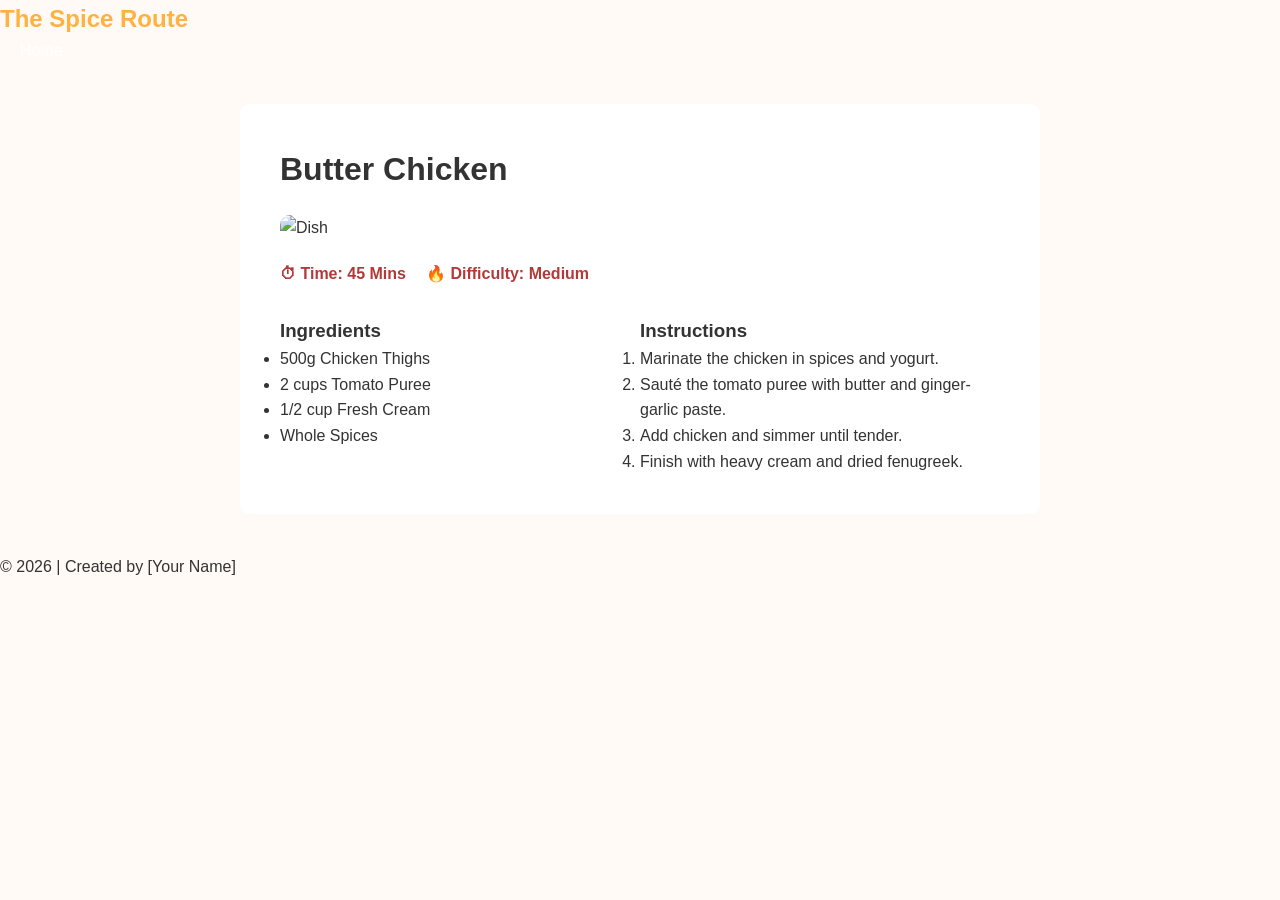
==== butter chicken.html @ 81acd583 "Add files via upload" ====
<!DOCTYPE html>
<html lang="en">
<head>
    <meta charset="UTF-8">
    <meta name="viewport" content="width=device-width, initial-scale=1.0">
    <title>Recipe Detail | The Spice Route</title>
    <link rel="stylesheet" href="layout.css">
</head>
<body>
    <nav class="navbar">
        <div class="logo">The Spice Route</div>
        <ul class="nav-links">
            <li><a href="index.html">Home</a></li>
        </ul>
    </nav>

    <main class="recipe-content">
        <h1>Butter Chicken</h1>
        <img src="images/butter-chicken.jpg" alt="Dish" class="recipe-header-img">
        
        <div class="recipe-meta">
            <span>⏱ Time: 45 Mins</span>
            <span>🔥 Difficulty: Medium</span>
        </div>

        <div class="recipe-sections">
            <section class="ingredients">
                <h3>Ingredients</h3>
                <ul>
                    <li>500g Chicken Thighs</li>
                    <li>2 cups Tomato Puree</li>
                    <li>1/2 cup Fresh Cream</li>
                    <li>Whole Spices</li>
                </ul>
            </section>

            <section class="instructions">
                <h3>Instructions</h3>
                <ol>
                    <li>Marinate the chicken in spices and yogurt.</li>
                    <li>Sauté the tomato puree with butter and ginger-garlic paste.</li>
                    <li>Add chicken and simmer until tender.</li>
                    <li>Finish with heavy cream and dried fenugreek.</li>
                </ol>
            </section>
        </div>
    </main>

    <footer><p>© 2026 | Created by [Your Name]</p></footer>
</body>
</html>
---- layout.css ----
/* --- Global Styles & Box Model --- */
* {
    margin: 0;
    padding: 0;
    box-sizing: border-box; [span_4](start_span)/*[span_4](end_span) */
}

body {
    font-family: 'Segoe UI', Tahoma, Geneva, Verdana, sans-serif;
    line-height: 1.6;
    background-color: #fffaf5;
    color: #333;
}

[span_5](start_span)/* --- Navigation[span_5](end_span) --- */
.navbar {
    display: flex; [span_6](start_span)/* Flexbox[span_6](end_span) */
    justify-content: space-between;
    align-items: center;
    background-color: #b33939;
    padding: 1rem 5%;
    position: sticky;
    top: 0;
    z-index: 1000;
}

.logo {
    color: #ffb142;
    font-size: 1.5rem;
    font-weight: bold;
}

.nav-links {
    display: flex;
    list-style: none;
}

.nav-links li { margin-left: 20px; }

.nav-links a {
    color: white;
    text-decoration: none;
    transition: 0.3s; [span_7](start_span)/* Hover transition[span_7](end_span) */
}

.nav-links a:hover { color: #ffb142; }

/* --- Centered Hero Section --- */
.hero {
    display: flex;
    flex-direction: column;
    justify-content: center;
    align-items: center;
    text-align: center;
    min-height: 300px;
    background: linear-gradient(rgba(0,0,0,0.5), rgba(0,0,0,0.5)), url('../images/hero.jpg');
    background-size: cover;
    background-position: center;
    color: white;
    padding: 40px 20px;
}

.hero h1 { font-size: 3rem; margin-bottom: 10px; }

[span_8](start_span)/* --- Recipe Grid (Home Page)[span_8](end_span) --- */
.container { width: 90%; margin: 40px auto; }

.recipe-grid {
    display: flex;
    flex-wrap: wrap;
    gap: 20px;
    justify-content: center;
}

.card {
    background: white;
    width: 300px;
    border-radius: 10px;
    overflow: hidden;
    box-shadow: 0 4px 15px rgba(0,0,0,0.1);
    transition: transform 0.3s; [span_9](start_span)/* Bonus Animation[span_9](end_span) */
}

.card:hover { transform: translateY(-10px); }

.card img { width: 100%; height: 200px; object-fit: cover; }

.card-body { padding: 20px; }

.btn {
    display: inline-block;
    background: #b33939;
    color: white;
    padding: 8px 15px;
    text-decoration: none;
    border-radius: 5px;
    margin-top: 10px;
}

/* --- Recipe Page Specific Styling --- */
.recipe-content {
    max-width: 800px;
    margin: 40px auto;
    background: white;
    padding: 40px;
    border-radius: 10px;
}

.recipe-header-img {
    width: 100%;
    height: 400px;
    object-fit: cover;
    border-radius: 10px;
    margin: 20px 0;
}

.recipe-meta {
    display: flex;
    gap: 20px;
    margin-bottom: 30px;
    font-weight: bold;
    color: #b33939;
}

.recipe-sections {
    display: flex; [span_10](start_span)/* Flexbox for Layout[span_10](end_span) */
    gap: 40px;
    flex-wrap: wrap;
}

.ingredients, .instructions { flex: 1; min-width: 300px; }

[span_11](start_span)/* --- Footer[span_11](end_span) --- */
footer {
    background: #2c2c2c;
    color: white;
    text-align: center;
    padding: 20px;
    margin-top: 40px;
}

[span_12](start_span)/* --- Responsive[span_12](end_span) --- */
@media (max-width: 768px) {
    .hero h1 { font-size: 2rem; }
    .recipe-sections { flex-direction: column; }
}
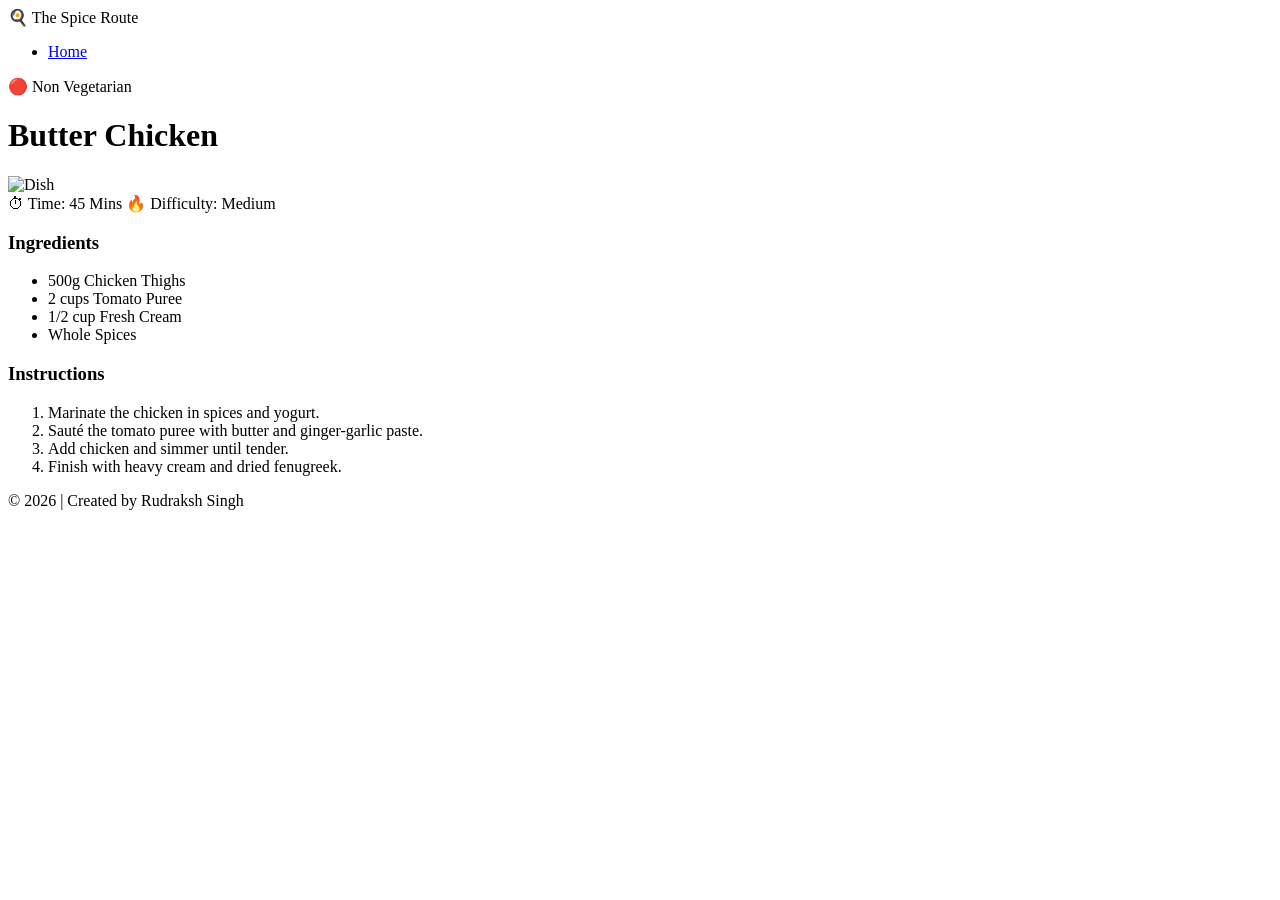
==== commit 1ec6e454: "Add files via upload" ====
--- a/butter chicken.html
+++ b/butter chicken.html
@@ -4,19 +4,20 @@
     <meta charset="UTF-8">
     <meta name="viewport" content="width=device-width, initial-scale=1.0">
     <title>Recipe Detail | The Spice Route</title>
-    <link rel="stylesheet" href="layout.css">
+    <link rel="stylesheet" href="css/layout.css">
 </head>
 <body>
     <nav class="navbar">
-        <div class="logo">The Spice Route</div>
+        <div class="logo">🍳 The Spice Route</div>
         <ul class="nav-links">
             <li><a href="index.html">Home</a></li>
         </ul>
     </nav>
 
     <main class="recipe-content">
+		<span>&#128308; Non Vegetarian</span>
         <h1>Butter Chicken</h1>
-        <img src="images/butter-chicken.jpg" alt="Dish" class="recipe-header-img">
+        <img src="images/butter-chicken.jpeg" alt="Dish" class="recipe-header-img">
         
         <div class="recipe-meta">
             <span>⏱ Time: 45 Mins</span>
@@ -46,6 +47,6 @@
         </div>
     </main>
 
-    <footer><p>© 2026 | Created by [Your Name]</p></footer>
+    <footer><p>© 2026 | Created by Rudraksh Singh</p></footer>
 </body>
 </html>
